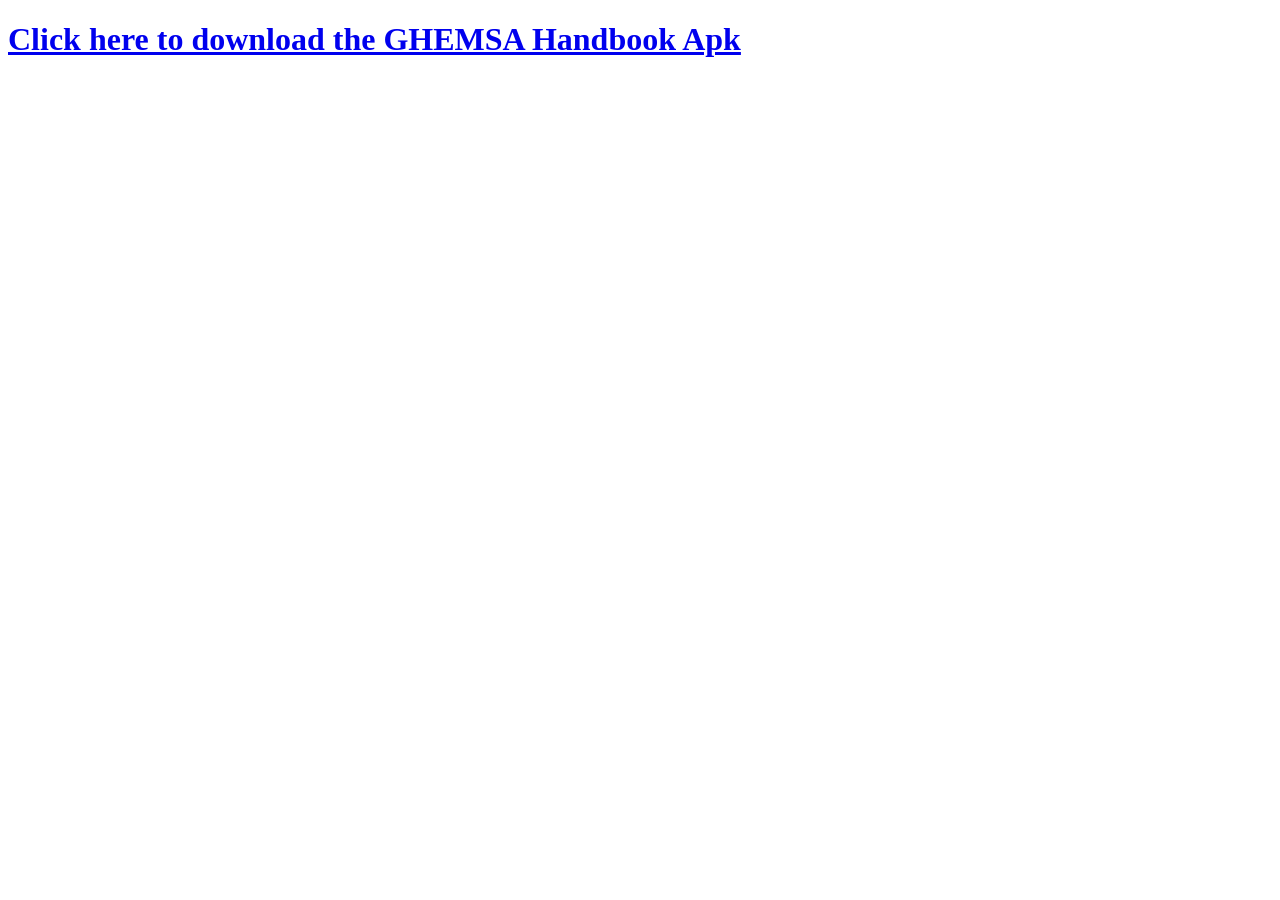
==== apk/download/index.html @ 5a2e9c01 "Apk Download Added" ====
<!DOCTYPE html>
<html>
<head>
<title>GHEMSA Handbook Apk Download</title>
</head>
<body>
<h1><a href="./GHEMSAHandbook.apk">Click here to download the GHEMSA Handbook Apk</a></h1>
</body>
</html>
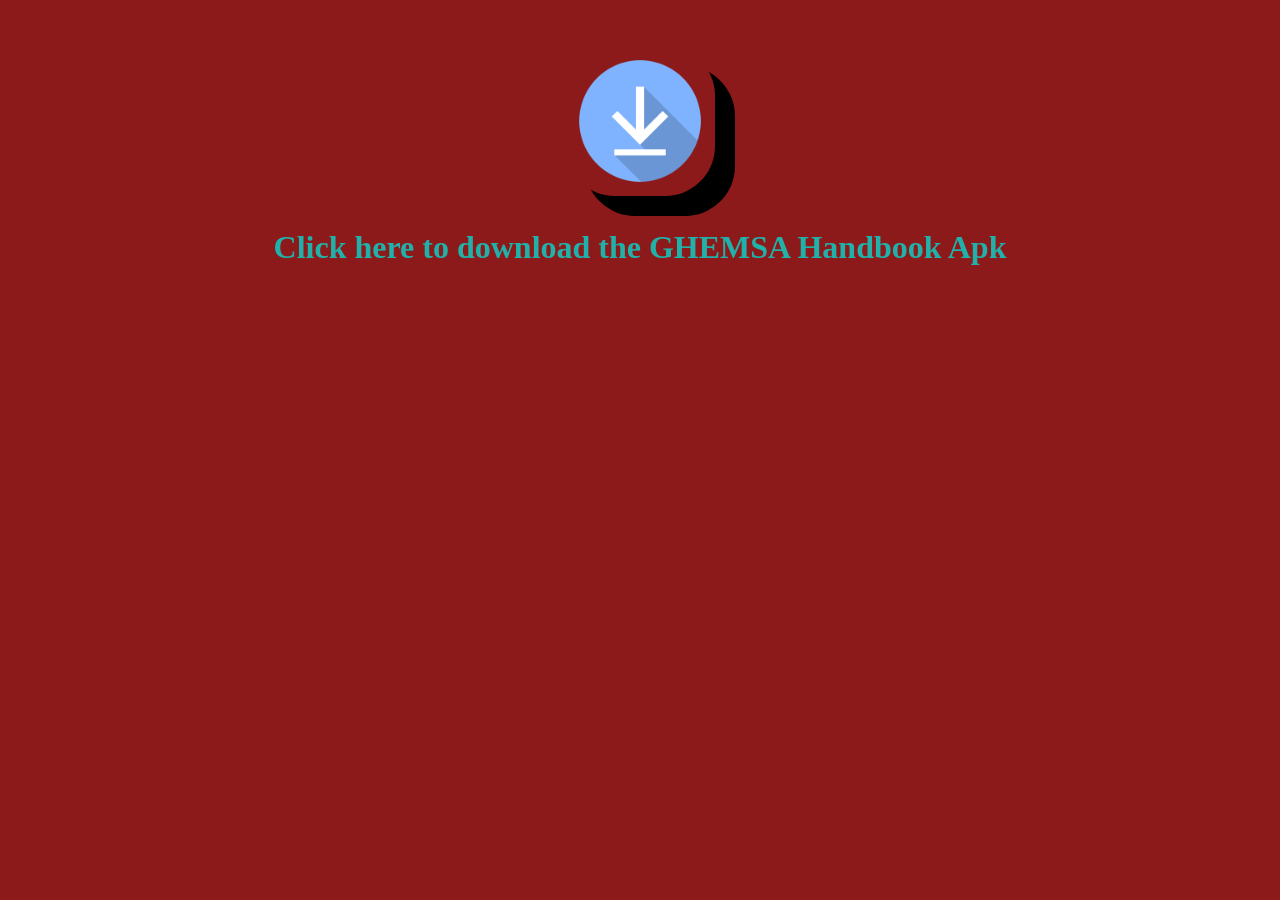
==== commit 68458d91: "Added icons" ====
--- a/apk/download/index.html
+++ b/apk/download/index.html
@@ -1,9 +1,150 @@
 <!DOCTYPE html>
-<html>
+<html lang="en">
+
 <head>
-<title>GHEMSA Handbook Apk Download</title>
+    <meta charset="UTF-8">
+    <meta name="viewport" content="width=device-width, initial-scale=1.0">
+    <title>GHEMSA Handbook Apk Download</title>
+    <link rel="apple-touch-icon" sizes="180x180" href="./apple-touch-icon.png">
+    <link rel="icon" type="image/png" sizes="32x32" href="./favicon-32x32.png">
+    <link rel="icon" type="image/png" sizes="16x16" href="./favicon-16x16.png">
+    <link rel="manifest" href="./site.webmanifest">
+    <link rel="mask-icon" href="./safari-pinned-tab.svg" color="#5bbad5">
+    <meta name="msapplication-TileColor" content="#da532c">
+    <meta name="theme-color" content="#ffffff">
+
+    <style>
+        @keyframes bouncing {
+            0% {
+                bottom: 0;
+                box-shadow: 0 0 rgba(0, 0, 0, 0.1);
+            }
+
+            50% {
+                bottom: 20px;
+                box-shadow: -20px -20px rgb(12, 1, 53);
+            }
+
+            100% {
+                bottom: 50px;
+                box-shadow: 20px 20px rgb(0, 0, 0);
+            }
+        }
+
+        @keyframes coloring {
+            0% {
+                color: chartreuse;
+            }
+
+            5% {
+                color: crimson;
+            }
+
+            10% {
+                color: palevioletred;
+            }
+
+            15% {
+                color: mediumaquamarine;
+            }
+
+            20% {
+                color: darkred;
+            }
+
+            25% {
+                color: darkmagenta;
+            }
+
+            30% {
+                color: gold;
+            }
+
+            35% {
+                color: rgb(96, 6, 240);
+            }
+
+            40% {
+                color: green;
+            }
+
+            45% {
+                color: gray;
+            }
+
+            50% {
+                color: blue;
+            }
+
+            55% {
+                color: antiquewhite
+            }
+
+            60% {
+                color: brown;
+            }
+
+            65% {
+                color: chartreuse;
+            }
+
+            70% {
+                color: darkslateblue;
+            }
+
+            75% {
+                color: fuchsia;
+            }
+
+            80% {
+                color: black;
+            }
+
+            85% {
+                color: hotpink;
+            }
+
+            90% {
+                color: indigo;
+            }
+
+            95% {
+                color: khaki;
+            }
+
+            100% {
+                color: lightseagreen;
+            }
+        }
+
+        * {
+            text-align: center;
+            text-decoration: none;
+            background: rgb(141, 26, 26);
+        }
+
+        img {
+            border-radius: 50px;
+            margin: 25px;
+            animation: bouncing 2s linear 0s infinite alternate both;
+        }
+
+        span {
+            animation: coloring 10s linear 0s infinite alternate both;
+        }
+    </style>
 </head>
+
 <body>
-<h1><a href="./GHEMSAHandbook.apk">Click here to download the GHEMSA Handbook Apk</a></h1>
+    <h1>
+
+        <a href="./GHEMSAHandbook.apk">
+            <img src="./download.webp" height="150px">
+            <br>
+            <span>Click here to download the GHEMSA Handbook Apk</span></a>
+    </h1>
+    <!--<h1><a href="https://drive.google.com/drive/folders/1Wdk7lU9cKdJ41UmhEg5PoiUIJZd4QmzD">Click here to download the GHEMSA Handbook Apk</a></h1>-->
+
 </body>
+
 </html>
